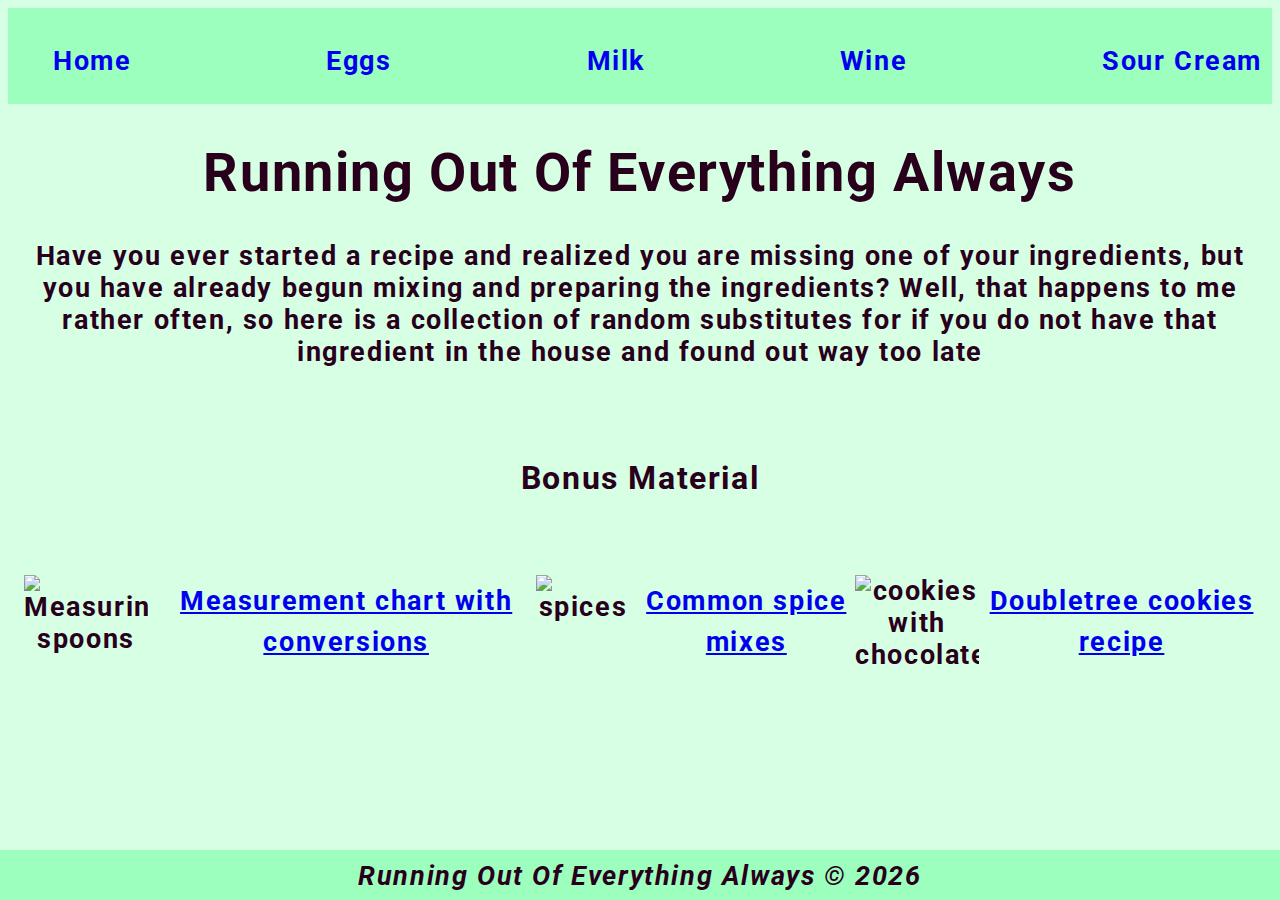
==== public/index.html @ 5405334e "please changes" ====
<!DOCTYPE html>
<html lang="en">
 <head>
        <meta charset="utf-8">
        <meta name="viewpoint" content="width=device-width, intial-scale=1.0">
        <link rel="icon" type="image/png" href="favicon.png">
        <title>Final Project</title>
        <link rel="stylesheet" href="css/styles.css">
</head>
<body>
<main>
   <nav class="navbar">
    
    <ul class="navbar">
      <li><a class="active" href="#">Home</a></li>
      <li><a href="eggs.html">Eggs</a></li>
      <li><a href="milk.html">Milk</a></li>
      <li><a href="wine.html">Wine</a></li>
      <li><a href="sour-cream.html">Sour Cream</a></li>
    
    </ul>
   </nav> 
   <header>
     <h1>Running Out Of Everything Always</h1> 
   </header>
     
     <p>Have you ever started a recipe and realized you are missing one of your ingredients,
       but you have already begun mixing and preparing the ingredients? Well, that happens to me rather often, 
       so here is a collection of random substitutes for if you do not have that ingredient in the house and found out way too late</p>    

    <aside class="news">
      <h3>Bonus Material</h3>
      <div class="news__articles">
        <div class="news__article">
 <img src="https://plus.unsplash.com/premium_photo-1666649675069-a24dedc36d65?q=80&w=1887&auto=format&fit=crop&ixlib=rb-4.0.3&ixid=M3wxMjA3fDB8MHxwaG90by1wYWdlfHx8fGVufDB8fHx8fA%3D%3D" alt="Measuring spoons" class="thumb">
          <h4> <a href="https://www.thespruceeats.com/volume-conversions-chart-1328757" target="_blank">Measurement chart with conversions</a></h4>
        
  <img src="https://encrypted-tbn0.gstatic.com/images?q=tbn:ANd9GcQnPu4YWvP0NNIL7O1_Uj_PQwbEDa870QajKQ&usqp=CAU" alt="spices" class="thumb">
          <h4> <a href="https://www.tasteofhome.com/collection/how-to-make-taco-seasoning-plus-12-more-must-know-spice-blends/" target="_blank">Common spice mixes</a></h4>
      
  <img src="https://plus.unsplash.com/premium_photo-1670895802097-6d09a9eefecf?q=80&w=1887&auto=format&fit=crop&ixlib=rb-4.0.3&ixid=M3wxMjA3fDB8MHxwaG90by1wYWdlfHx8fGVufDB8fHx8fA%3D%3D" alt="cookies with chocolate chips and pecans" class="thumb">
          <h4> <a href="https://stories.hilton.com/food-beverage/static-doubletree-reveals-cookie-recipe" target="_blank">Doubletree cookies recipe</a></h4>
        </div>
      </div>
    </aside>
  </main>
  <footer>
  Running Out Of Everything Always &copy; <script>document.write( new Date().getFullYear() );</script>
</footer>
</body>
</html>
---- public/css/styles.css ----
/* Roboto Font */
@import url('https://fonts.googleapis.com/css?family=Roboto:100,100i,300,300i,400,400i,500,500i,700,700i,900,900i&display=swap');

::-webkit-scrollbar { display: none;}

body {
  font-family: "Roboto", sans-serif;
  font-size: 1.7em;
  background: #D6FFE4;
  height: 100%; 
  letter-spacing: 0.1rem;
  text-align: center;
  color: #29001b;
  /* footer */
  position: relative;
  padding-bottom: 50px; 
  font-weight: bold;
}

img {
height: 350px;
width: auto;
}

img.thumb {
height: 95px;
width: 124px;
}

Header h1 {
  text-align: center;
}
nav a{
  text-decoration: none;
}
.navbar{
list-style: none;
	display: flex;
	width: 100%;
	justify-content: space-between;
	text-align: center;
  background: #9CFFBE;
  bottom: 0;
  Right:0;
  Left:0;
}
li {
	list-style: none;
  cursor: pointer;
  padding: 10px 10px 0px 5px;
}

.main-nav li{
  list-style: none;
  
  }

  Footer {
    text-align: center;
    font-style: italic;
    background: #9CFFBE;
    color: #29001b;
    Padding: 10px;
    position: fixed;
    padding: 10px 10px 0px 10px;
    bottom: 0;
    Right:0;
    Left:0;
    
    /* Height of the footer*/
    height: 40px;
  }
 /*thumb image*/
.news {
  background-color: transparent;
  padding: 1rem;
}
.news h3{
  text-align: center;
  font-weight: bold;
  padding: 1rem;
}

.news__articles{
  display: flex;
  flex-direction: column;
  flex-basis: 100%;
}

.news__article{
 display: flex;
 justify-content: center;
 align-items: center;
}

.news__article + .news__article {
  margin-top: 1rem;
}

.news__article h4 {
  margin-left: .5rem;
  line-height: 1.5;
}
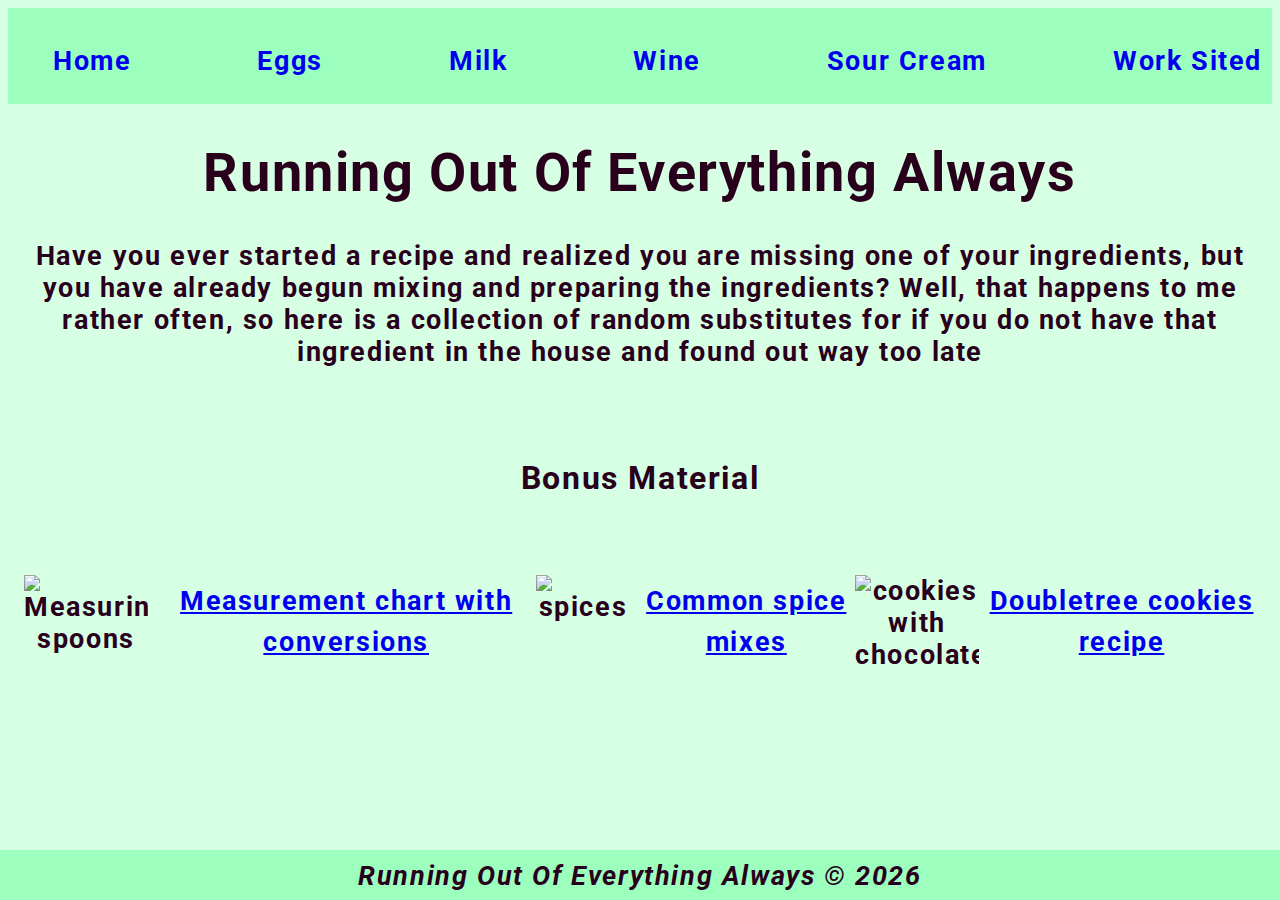
==== commit 333167a1: "please changes" ====
--- a/public/index.html
+++ b/public/index.html
@@ -17,7 +17,7 @@
       <li><a href="milk.html">Milk</a></li>
       <li><a href="wine.html">Wine</a></li>
       <li><a href="sour-cream.html">Sour Cream</a></li>
-    
+      <li><a href="worksited.html">Work Sited</a></li>
     </ul>
    </nav> 
    <header>
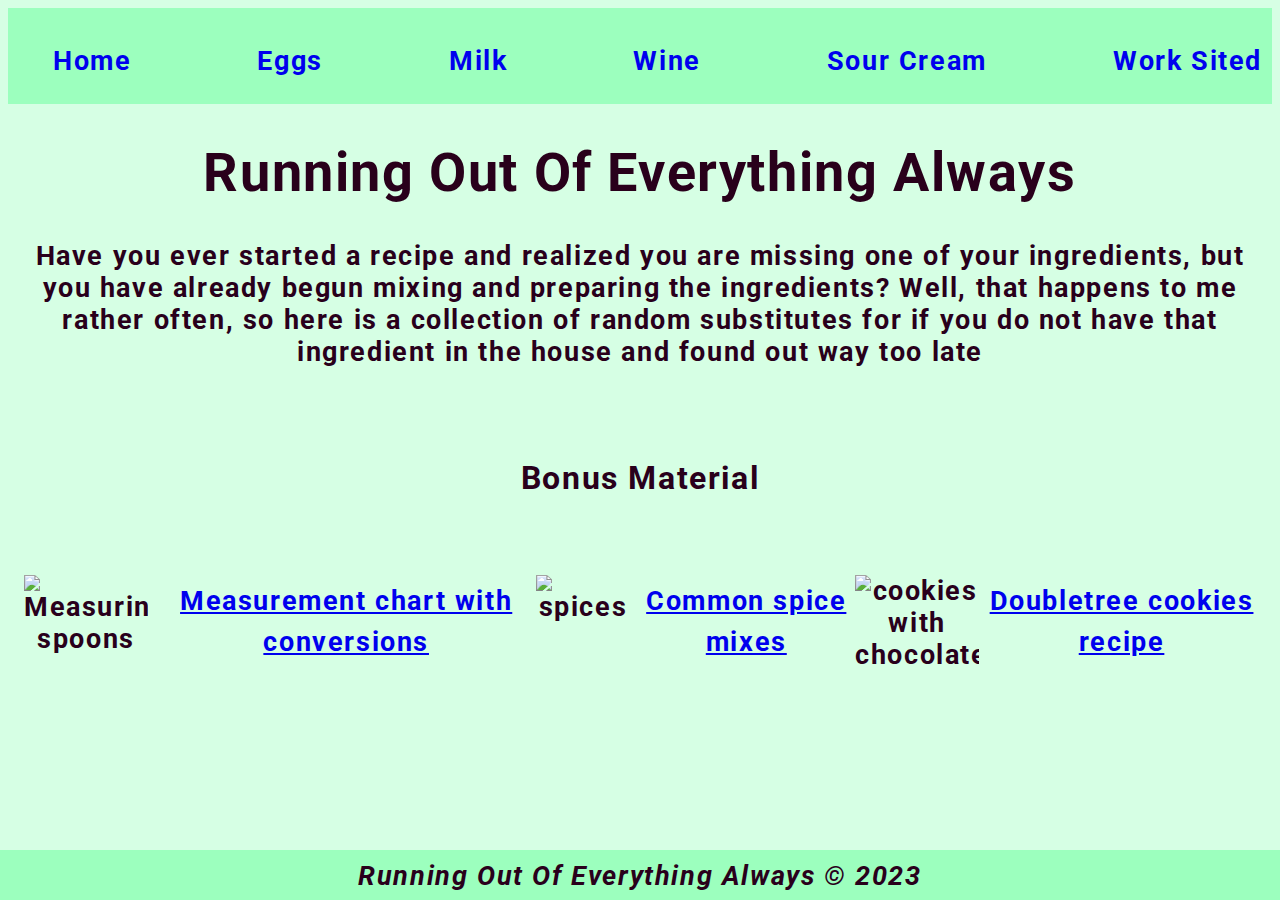
==== commit 9b94df75: "correcting footer" ====
--- a/public/index.html
+++ b/public/index.html
@@ -45,7 +45,7 @@
     </aside>
   </main>
   <footer>
-  Running Out Of Everything Always &copy; <script>document.write( new Date().getFullYear() );</script>
+  Running Out Of Everything Always &copy; 2023
 </footer>
 </body>
 </html>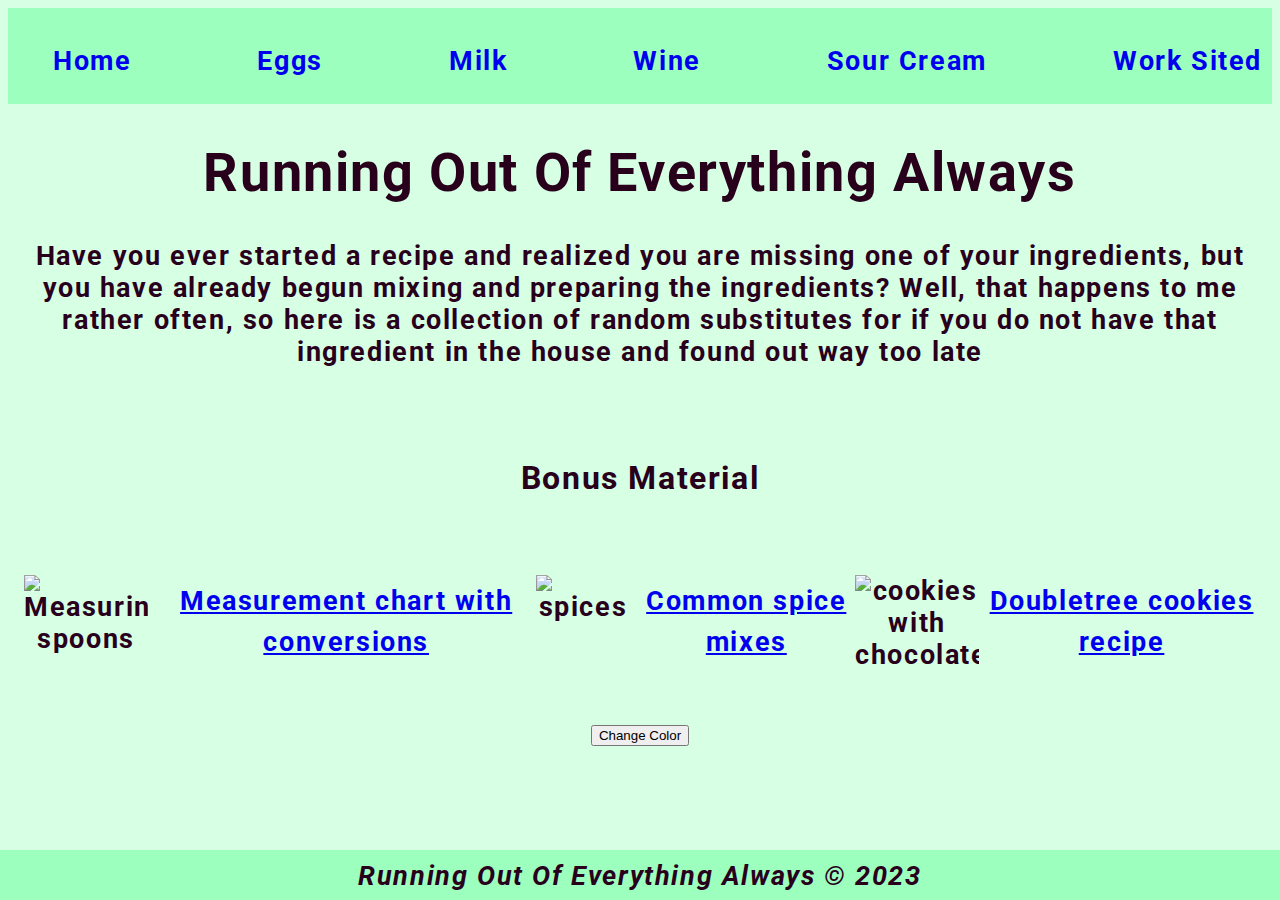
==== commit d0490bb0: "color change button" ====
--- a/public/index.html
+++ b/public/index.html
@@ -6,6 +6,7 @@
         <link rel="icon" type="image/png" href="favicon.png">
         <title>Final Project</title>
         <link rel="stylesheet" href="css/styles.css">
+        <script src="js/main.js" defer></script>
 </head>
 <body>
 <main>
@@ -32,17 +33,18 @@
       <h3>Bonus Material</h3>
       <div class="news__articles">
         <div class="news__article">
- <img src="https://plus.unsplash.com/premium_photo-1666649675069-a24dedc36d65?q=80&w=1887&auto=format&fit=crop&ixlib=rb-4.0.3&ixid=M3wxMjA3fDB8MHxwaG90by1wYWdlfHx8fGVufDB8fHx8fA%3D%3D" alt="Measuring spoons" class="thumb">
-          <h4> <a href="https://www.thespruceeats.com/volume-conversions-chart-1328757" target="_blank">Measurement chart with conversions</a></h4>
+ <img src="https://encrypted-tbn0.gstatic.com/images?q=tbn:ANd9GcRfUSs1TlGz3Gbf1hWesXZSDr2v8hV6hx6rXhgBy-Yvy2c9r_pKpQ5DntACrV78ztqfU2k&usqp=CAU" alt="Measuring spoons" class="thumb">
+          <h4> <a href="https://addapinch.com/cooking-conversion-charts/" target="_blank">Measurement chart with conversions</a></h4>
         
-  <img src="https://encrypted-tbn0.gstatic.com/images?q=tbn:ANd9GcQnPu4YWvP0NNIL7O1_Uj_PQwbEDa870QajKQ&usqp=CAU" alt="spices" class="thumb">
+  <img src="https://encrypted-tbn0.gstatic.com/images?q=tbn:ANd9GcQX8wwUH6U1Jd9mwQAUM1iZ-jeZG2HlbznnVmExJrsEFD9FlMv161ElBDmNBhSbNSD_V3Q&usqp=CAU" alt="spices" class="thumb">
           <h4> <a href="https://www.tasteofhome.com/collection/how-to-make-taco-seasoning-plus-12-more-must-know-spice-blends/" target="_blank">Common spice mixes</a></h4>
       
-  <img src="https://plus.unsplash.com/premium_photo-1670895802097-6d09a9eefecf?q=80&w=1887&auto=format&fit=crop&ixlib=rb-4.0.3&ixid=M3wxMjA3fDB8MHxwaG90by1wYWdlfHx8fGVufDB8fHx8fA%3D%3D" alt="cookies with chocolate chips and pecans" class="thumb">
-          <h4> <a href="https://stories.hilton.com/food-beverage/static-doubletree-reveals-cookie-recipe" target="_blank">Doubletree cookies recipe</a></h4>
+  <img src="https://encrypted-tbn0.gstatic.com/images?q=tbn:ANd9GcTvAh96wX0R0x4QIX0xa1VfchhuaMEd5yX-EcxiSOXRWrXWDJAPXpedANNsMscpE10gjOQ&usqp=CAU" alt="cookies with chocolate chips and pecans" class="thumb">
+          <h4> <a href="https://bellyfull.net/doubletree-cookies-recipe/" target="_blank">Doubletree cookies recipe</a></h4>
         </div>
       </div>
     </aside>
+    <button type="button" onclick="changeColor()">Change Color</button>
   </main>
   <footer>
   Running Out Of Everything Always &copy; 2023
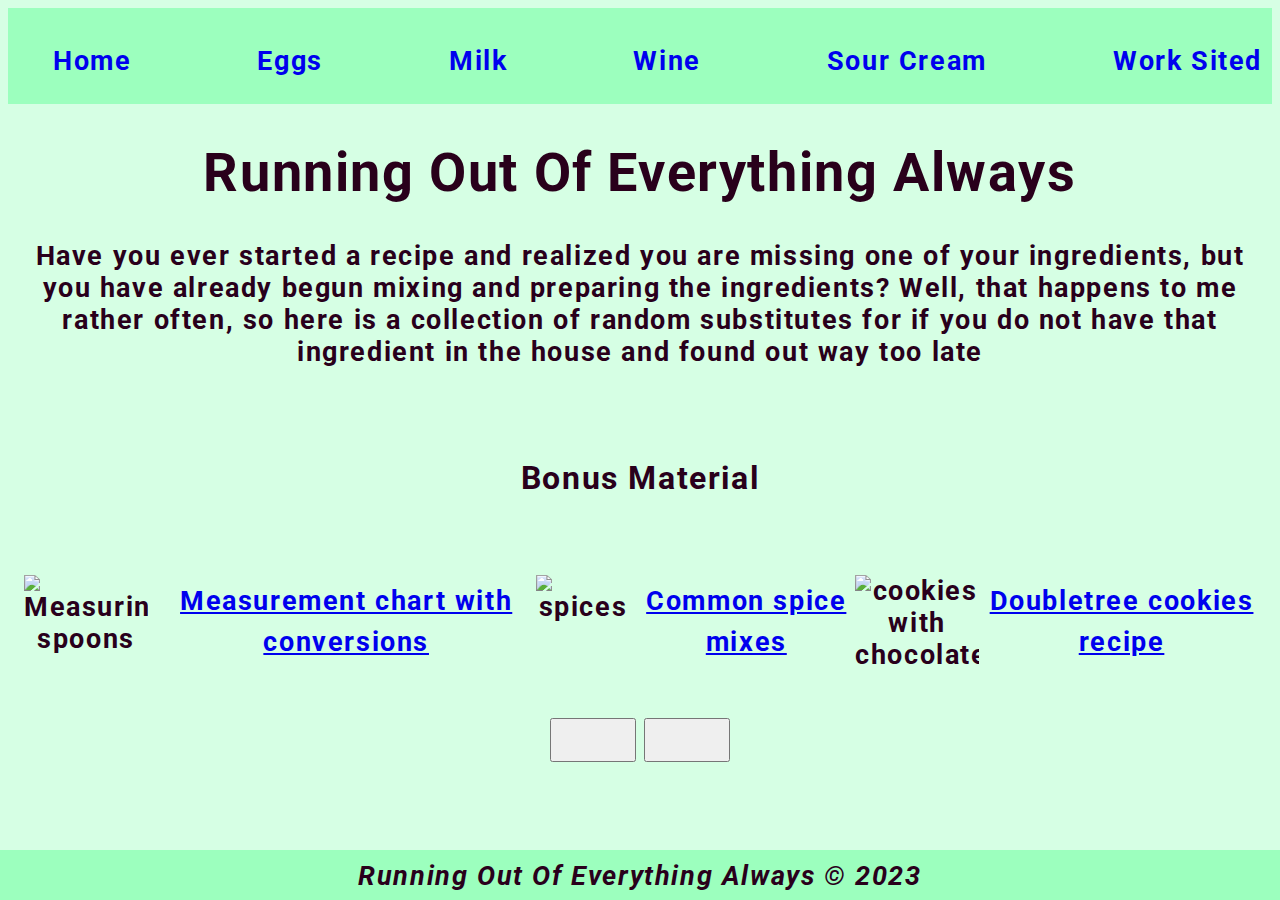
==== commit e177d1a5: "added java for light dark button" ====
--- a/public/index.html
+++ b/public/index.html
@@ -44,7 +44,12 @@
         </div>
       </div>
     </aside>
-    <button type="button" onclick="changeColor()">Change Color</button>
+    <section class="button_section">
+      <button class="dark" id="darkBtn">
+      </button>
+      <button class="light" id="lightBtn">   
+      </button>
+    </section>
   </main>
   <footer>
   Running Out Of Everything Always &copy; 2023
--- a/public/css/styles.css
+++ b/public/css/styles.css
@@ -100,4 +100,9 @@
 .news__article h4 {
   margin-left: .5rem;
   line-height: 1.5;
+}
+button{
+  padding: .5em 1em;
+  font-family: 'Roboto' ;
+  font-size: 1.5em;
 }